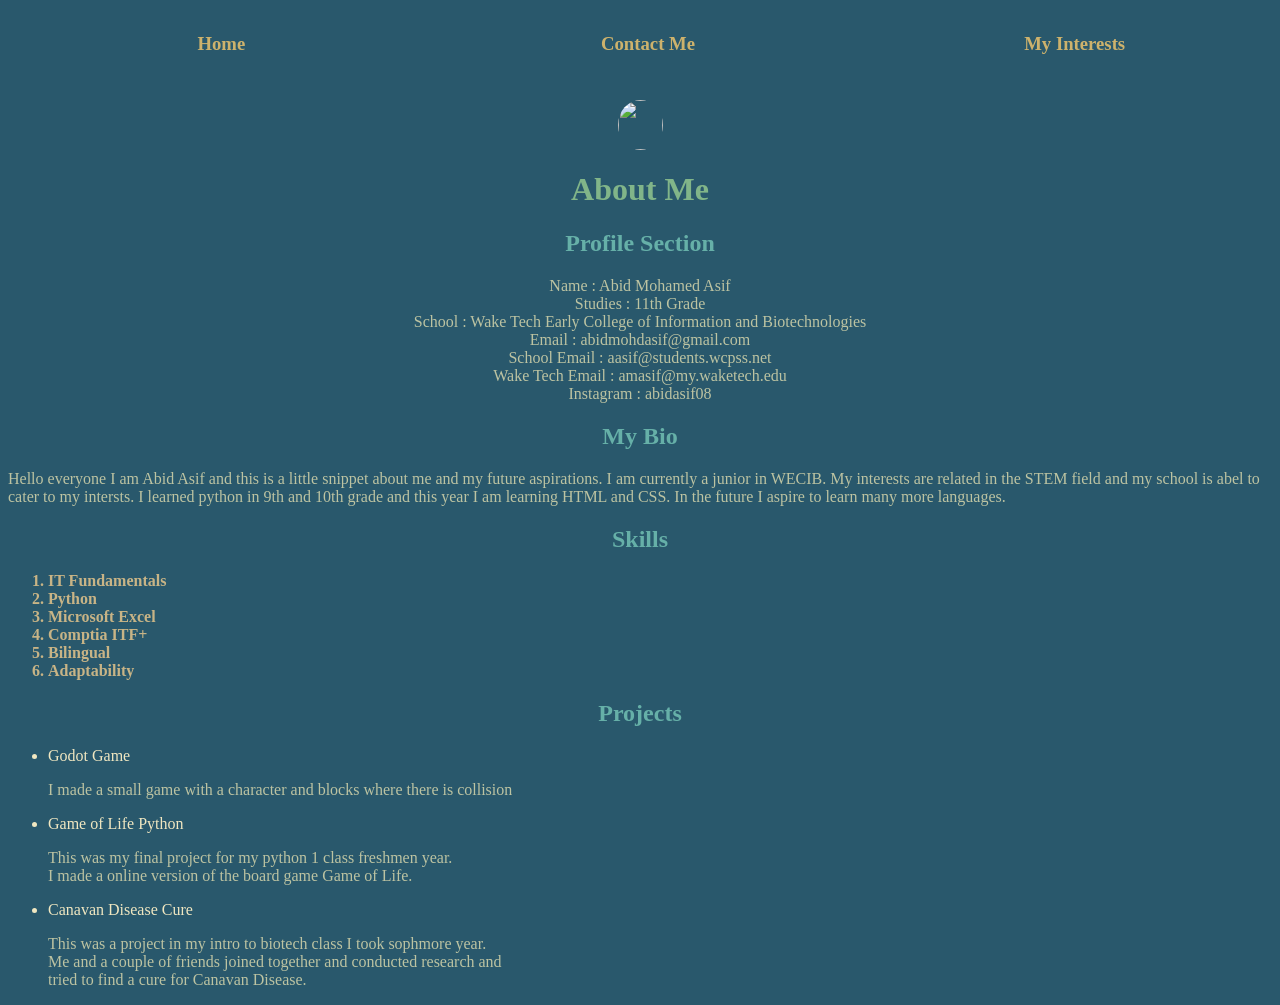
==== index.html @ 7fffcaa8 "a" ====
<!DOCTYPE html>
<html>
    
    <body>
        <section>
            <nav>
                <ul class="navigation">
                    <li id="navlist"><a href="./index.html"><h3><strong>Home</strong></h3></a></li>
                    <li id="navlist"><a href="./contact.html"><h3>Contact Me</h3></a></li>
                    <li id="navlist"><a href="./interests.html"><h3>My Interests</h3></a></li>
                </ul>
            </nav>
            <header>
                <head>
                    <title>Personal Website</title>
                    <link rel="stylesheet" href ="style.css">
                </head>
            </header>
         <img src="https://media.licdn.com/dms/image/v2/D4E03AQFDVYc2mH4qIA/profile-displayphoto-shrink_100_100/profile-displayphoto-shrink_100_100/0/1727791651754?e=1735171200&v=beta&t=XxvsOGkY2JjegQaY8sDKsZC6DEYLByfhEvMTs7_CozM" style="width:45px;height:50px;">
</section>
    <h1 class="center"> About Me</h1>
    <h2 class="center">Profile Section</h2>
    <p class="center">
        Name : Abid Mohamed Asif
        <br>
        Studies : 11th Grade 
        <br>
        School : Wake Tech Early College of Information and Biotechnologies
        <br>
        Email : abidmohdasif@gmail.com
        <br>
        School Email : aasif@students.wcpss.net
        <br>
        Wake Tech Email : amasif@my.waketech.edu
        <br>
        Instagram : abidasif08

    </p>

    <h2 class="center">My Bio</h2>
    <p>
        Hello everyone I am Abid Asif and this is a little snippet about me and my future aspirations.
        I am currently a junior in WECIB. My interests are related in the STEM field and my school is abel to 
        cater to my intersts. I learned python in 9th and 10th grade and this year I am learning HTML and CSS. In the future
        I aspire to learn many more languages. 
    </p>

    <h2 class="center">Skills</h2>
    <ol>
    <strong><li>IT Fundamentals</li>
        <li>Python</li>
        <li>Microsoft Excel</li>
        <li>Comptia ITF+</li>
        <li>Bilingual</li>
        <li>Adaptability</li></strong>
    </ol>
    <h2 class="center">Projects</h2>
    <ul>
        <li>Godot Game</li>
        <p>I made a small game with a character and blocks where there is collision</p>
        <li>Game of Life Python</li>
        <p>This was my final project for my python 1 class freshmen year.<br>
            I made a online version of the board game Game of Life. </p>
        <li>Canavan Disease Cure </li>
        <p>This was a project in my intro to biotech class I took sophmore year.<br>
        Me and a couple of friends joined together and conducted research and<br>
         tried to find a cure for Canavan Disease.</p>
        </ul>

</body>
</html>
---- style.css ----
/* Color palette:
Light Shade:#F9F8F8;
Light Accent:#BF8F7B;
Main Brand Color:#7B7B79;
Dark Accent: #858478;
Dark Shades: #2D3127

*/
*{
    font-family:'Poppins';
}
.center{
    text-align: center;
}
body{
background-color:#29586C
}

h1{
color:#81B589   
}
h2{
color:#66B0A8
}
h3{
color:#CDB26C
}
h4{
color:#94C4CC
}
p{
color:#BCC3A2
}
ul{
color:#F0E7C1
}
ol{
color:#C8B486
}
img {
    display: block;
    margin: 0 auto;
    width: 50%;
    border-radius: 70%;
}
.navigation {
width: 100%;
position: -webkit-sticky;
position: fixed;
top: 0;
display: flex;
flex-wrap: wrap;
list-style-type: none;
margin: 0;
padding: 0;
justify-content: space-evenly;
align-items: center;
background-color: #29586C;
}
#navlist {
flex: 1;
text-align: center;
}

#navlist a {
display: inline-block;
color:whitesmoke;
padding: 14px 16px;
text-decoration: none;
}
#navlist a:hover {
background-color: black;
}
header{
    margin-top: 100px;
}
@media screen {
    
}
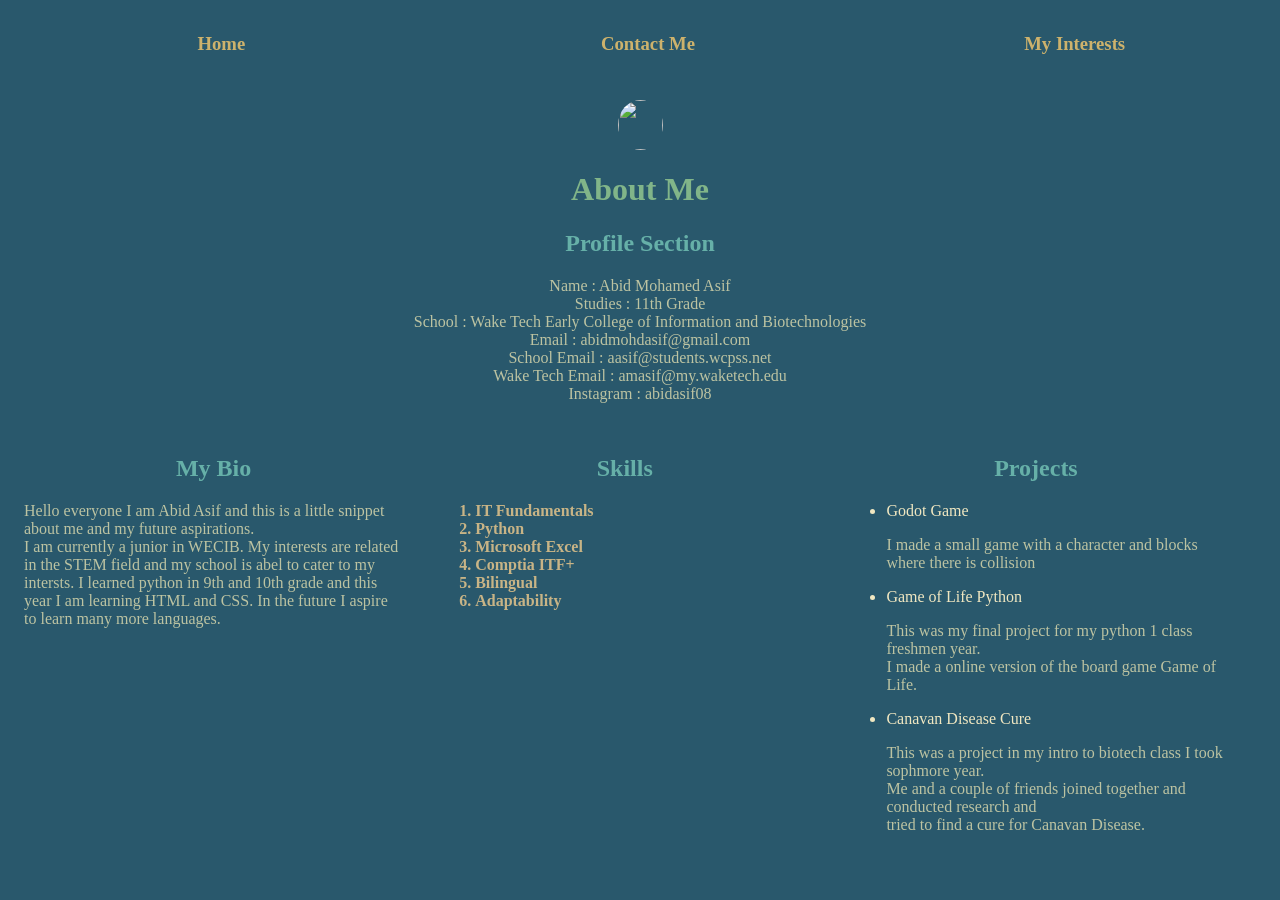
==== commit f60b24e9: "Im Done" ====
--- a/index.html
+++ b/index.html
@@ -2,7 +2,7 @@
 <html>
     
     <body>
-        <section>
+ 
             <nav>
                 <ul class="navigation">
                     <li id="navlist"><a href="./index.html"><h3><strong>Home</strong></h3></a></li>
@@ -17,8 +17,9 @@
                 </head>
             </header>
          <img src="https://media.licdn.com/dms/image/v2/D4E03AQFDVYc2mH4qIA/profile-displayphoto-shrink_100_100/profile-displayphoto-shrink_100_100/0/1727791651754?e=1735171200&v=beta&t=XxvsOGkY2JjegQaY8sDKsZC6DEYLByfhEvMTs7_CozM" style="width:45px;height:50px;">
-</section>
+
     <h1 class="center"> About Me</h1>
+<section>
     <h2 class="center">Profile Section</h2>
     <p class="center">
         Name : Abid Mohamed Asif
@@ -36,15 +37,17 @@
         Instagram : abidasif08
 
     </p>
-
+</section>
+<section class="column">
     <h2 class="center">My Bio</h2>
     <p>
-        Hello everyone I am Abid Asif and this is a little snippet about me and my future aspirations.
+        Hello everyone I am Abid Asif and this is a little snippet about me and my future aspirations.<br>
         I am currently a junior in WECIB. My interests are related in the STEM field and my school is abel to 
         cater to my intersts. I learned python in 9th and 10th grade and this year I am learning HTML and CSS. In the future
         I aspire to learn many more languages. 
     </p>
-
+</section>
+<section class="column">
     <h2 class="center">Skills</h2>
     <ol>
     <strong><li>IT Fundamentals</li>
@@ -54,6 +57,8 @@
         <li>Bilingual</li>
         <li>Adaptability</li></strong>
     </ol>
+</section>
+<section class="column">
     <h2 class="center">Projects</h2>
     <ul>
         <li>Godot Game</li>
@@ -66,6 +71,6 @@
         Me and a couple of friends joined together and conducted research and<br>
          tried to find a cure for Canavan Disease.</p>
         </ul>
-
+</section>
 </body>
 </html>
--- a/style.css
+++ b/style.css
@@ -74,6 +74,18 @@
 header{
     margin-top: 100px;
 }
-@media screen {
-    
+
+
+.column {
+    display: inline-block;
+    float:left;
+    width: 30%;
+    margin: 1em;
+    background-color: rgba(0,0,0,0);
+}
+
+@media screen and (max-width: 600px){
+    .column{
+        width:100%;
+    }
 }
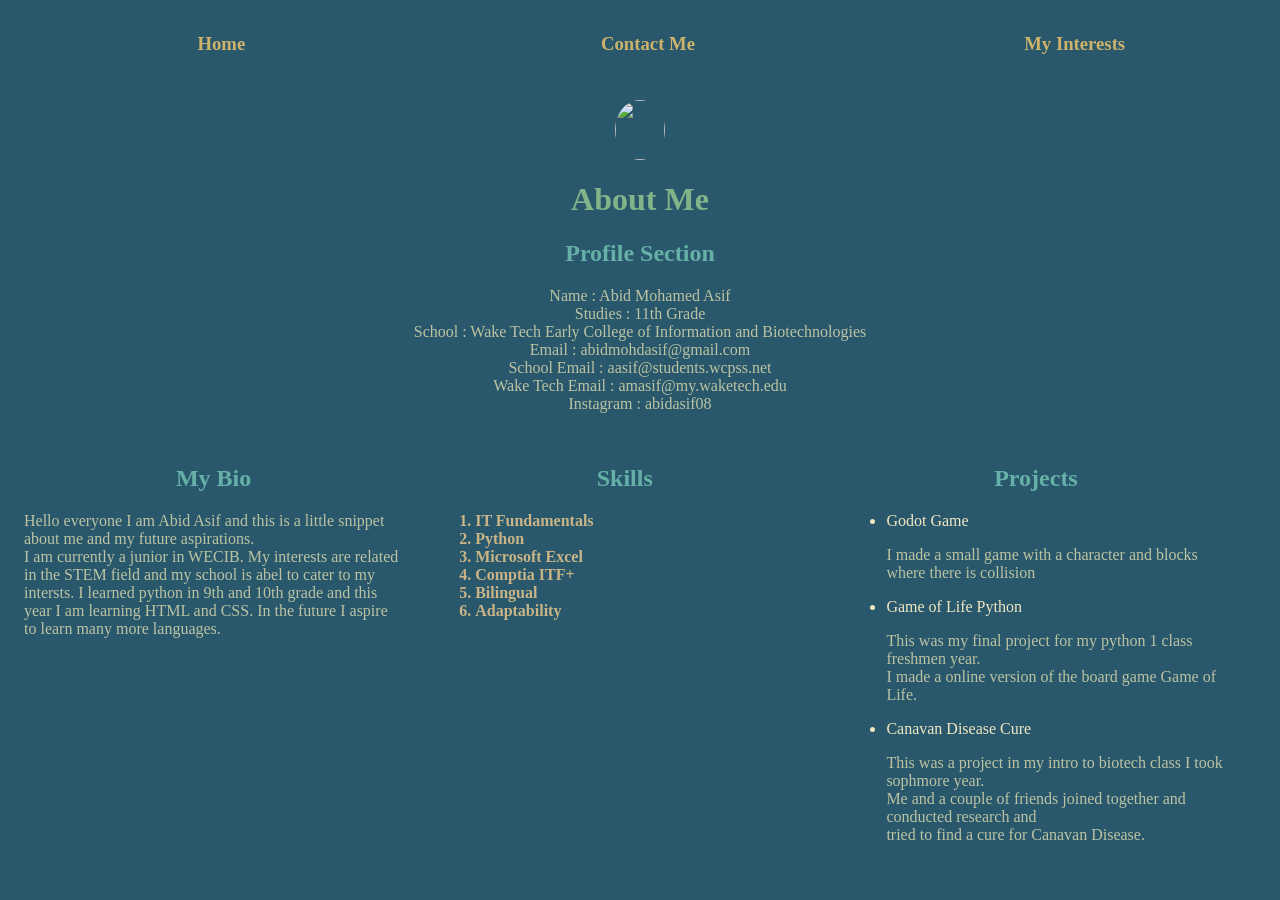
==== commit 0984df07: "a" ====
--- a/index.html
+++ b/index.html
@@ -16,7 +16,7 @@
                     <link rel="stylesheet" href ="style.css">
                 </head>
             </header>
-         <img src="https://media.licdn.com/dms/image/v2/D4E03AQFDVYc2mH4qIA/profile-displayphoto-shrink_100_100/profile-displayphoto-shrink_100_100/0/1727791651754?e=1735171200&v=beta&t=XxvsOGkY2JjegQaY8sDKsZC6DEYLByfhEvMTs7_CozM" style="width:45px;height:50px;">
+         <img src="https://media.licdn.com/dms/image/v2/D4E03AQFDVYc2mH4qIA/profile-displayphoto-shrink_100_100/profile-displayphoto-shrink_100_100/0/1727791651754?e=1735171200&v=beta&t=XxvsOGkY2JjegQaY8sDKsZC6DEYLByfhEvMTs7_CozM" style="width:50px;height:60px;">
 
     <h1 class="center"> About Me</h1>
 <section>
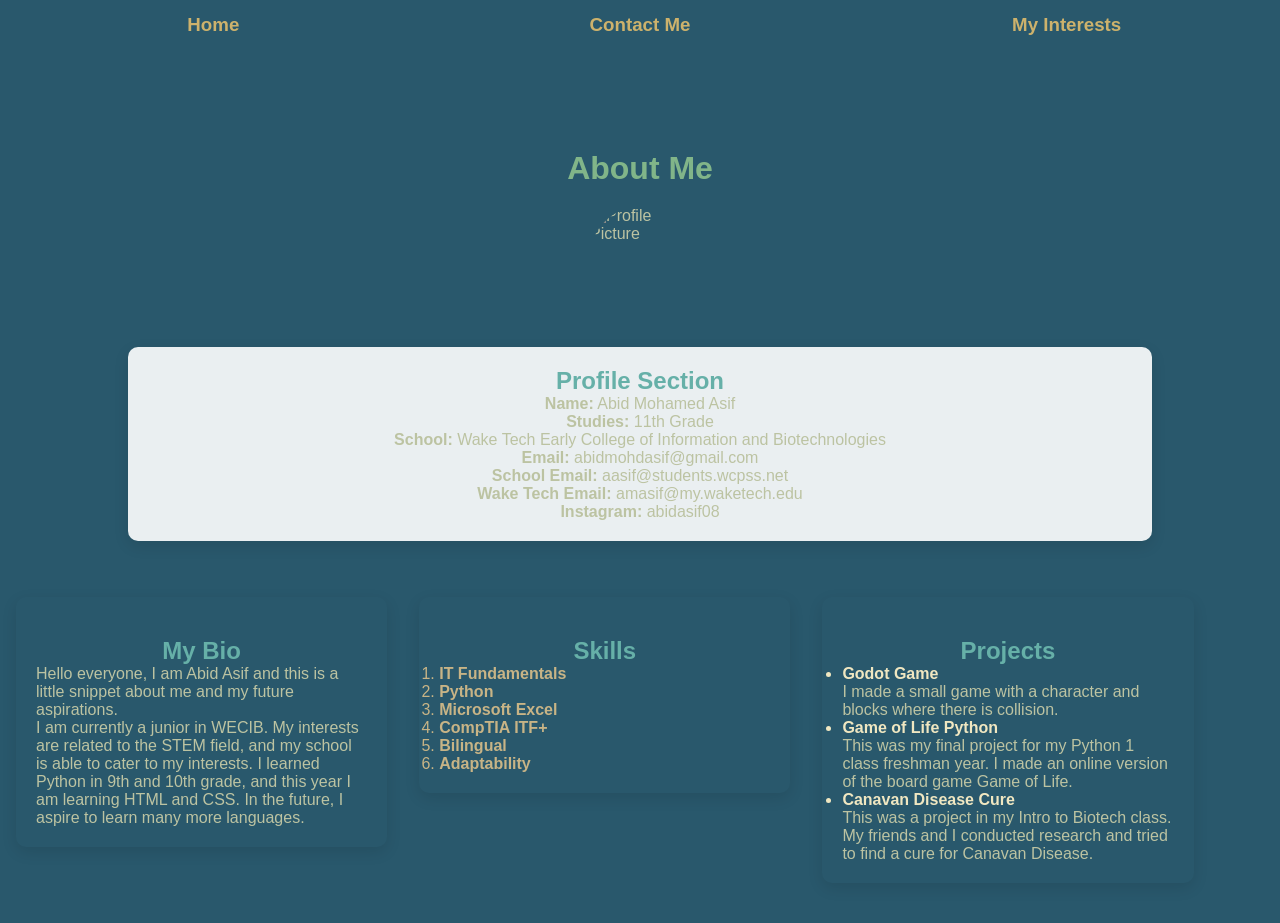
==== commit 19758599: "have to tweak some but baisc outline" ====
--- a/index.html
+++ b/index.html
@@ -1,76 +1,86 @@
 <!DOCTYPE html>
-<html>
-    
-    <body>
- 
-            <nav>
-                <ul class="navigation">
-                    <li id="navlist"><a href="./index.html"><h3><strong>Home</strong></h3></a></li>
-                    <li id="navlist"><a href="./contact.html"><h3>Contact Me</h3></a></li>
-                    <li id="navlist"><a href="./interests.html"><h3>My Interests</h3></a></li>
-                </ul>
-            </nav>
-            <header>
-                <head>
-                    <title>Personal Website</title>
-                    <link rel="stylesheet" href ="style.css">
-                </head>
-            </header>
-         <img src="https://media.licdn.com/dms/image/v2/D4E03AQFDVYc2mH4qIA/profile-displayphoto-shrink_100_100/profile-displayphoto-shrink_100_100/0/1727791651754?e=1735171200&v=beta&t=XxvsOGkY2JjegQaY8sDKsZC6DEYLByfhEvMTs7_CozM" style="width:50px;height:60px;">
+<html lang="en">
 
-    <h1 class="center"> About Me</h1>
-<section>
-    <h2 class="center">Profile Section</h2>
-    <p class="center">
-        Name : Abid Mohamed Asif
-        <br>
-        Studies : 11th Grade 
-        <br>
-        School : Wake Tech Early College of Information and Biotechnologies
-        <br>
-        Email : abidmohdasif@gmail.com
-        <br>
-        School Email : aasif@students.wcpss.net
-        <br>
-        Wake Tech Email : amasif@my.waketech.edu
-        <br>
-        Instagram : abidasif08
+<head>
+    <meta charset="UTF-8">
+    <meta name="viewport" content="width=device-width, initial-scale=1.0">
+    <title>Personal Website</title>
+    <link rel="stylesheet" href="style.css">
+</head>
 
-    </p>
-</section>
-<section class="column">
-    <h2 class="center">My Bio</h2>
-    <p>
-        Hello everyone I am Abid Asif and this is a little snippet about me and my future aspirations.<br>
-        I am currently a junior in WECIB. My interests are related in the STEM field and my school is abel to 
-        cater to my intersts. I learned python in 9th and 10th grade and this year I am learning HTML and CSS. In the future
-        I aspire to learn many more languages. 
-    </p>
-</section>
-<section class="column">
-    <h2 class="center">Skills</h2>
-    <ol>
-    <strong><li>IT Fundamentals</li>
-        <li>Python</li>
-        <li>Microsoft Excel</li>
-        <li>Comptia ITF+</li>
-        <li>Bilingual</li>
-        <li>Adaptability</li></strong>
-    </ol>
-</section>
-<section class="column">
-    <h2 class="center">Projects</h2>
-    <ul>
-        <li>Godot Game</li>
-        <p>I made a small game with a character and blocks where there is collision</p>
-        <li>Game of Life Python</li>
-        <p>This was my final project for my python 1 class freshmen year.<br>
-            I made a online version of the board game Game of Life. </p>
-        <li>Canavan Disease Cure </li>
-        <p>This was a project in my intro to biotech class I took sophmore year.<br>
-        Me and a couple of friends joined together and conducted research and<br>
-         tried to find a cure for Canavan Disease.</p>
+<body>
+    <!-- Navigation Bar -->
+    <nav>
+        <ul class="navigation">
+            <li id="navlist"><a href="./index.html"><h3><strong>Home</strong></h3></a></li>
+            <li id="navlist"><a href="./contact.html"><h3>Contact Me</h3></a></li>
+            <li id="navlist"><a href="./interests.html"><h3>My Interests</h3></a></li>
         </ul>
-</section>
+    </nav>
+
+    <!-- Profile Header Section -->
+    <header>
+        <h1 class="center">About Me</h1>
+        <img src="https://media.licdn.com/dms/image/v2/D4E03AQFDVYc2mH4qIA/profile-displayphoto-shrink_100_100/profile-displayphoto-shrink_100_100/0/1727791651754?e=1735171200&v=beta&t=XxvsOGkY2JjegQaY8sDKsZC6DEYLByfhEvMTs7_CozM"
+            alt="Profile Picture" class="profile-img">
+    </header>
+
+    <!-- Profile Section -->
+    <section>
+        <h2 class="center">Profile Section</h2>
+        <p class="center">
+            <strong>Name:</strong> Abid Mohamed Asif<br>
+            <strong>Studies:</strong> 11th Grade<br>
+            <strong>School:</strong> Wake Tech Early College of Information and Biotechnologies<br>
+            <strong>Email:</strong> abidmohdasif@gmail.com<br>
+            <strong>School Email:</strong> aasif@students.wcpss.net<br>
+            <strong>Wake Tech Email:</strong> amasif@my.waketech.edu<br>
+            <strong>Instagram:</strong> abidasif08
+        </p>
+    </section>
+
+    <!-- Bio Section -->
+    <section class="column">
+        <h2 class="center">My Bio</h2>
+        <p>
+            Hello everyone, I am Abid Asif and this is a little snippet about me and my future aspirations.<br>
+            I am currently a junior in WECIB. My interests are related to the STEM field, and my school is able to
+            cater to my interests. I learned Python in 9th and 10th grade, and this year I am learning HTML and CSS.
+            In the future, I aspire to learn many more languages.
+        </p>
+    </section>
+
+    <!-- Skills Section -->
+    <section class="column">
+        <h2 class="center">Skills</h2>
+        <ol>
+            <li><strong>IT Fundamentals</strong></li>
+            <li><strong>Python</strong></li>
+            <li><strong>Microsoft Excel</strong></li>
+            <li><strong>CompTIA ITF+</strong></li>
+            <li><strong>Bilingual</strong></li>
+            <li><strong>Adaptability</strong></li>
+        </ol>
+    </section>
+
+    <!-- Projects Section -->
+    <section class="column">
+        <h2 class="center">Projects</h2>
+        <ul>
+            <li>
+                <strong>Godot Game</strong>
+                <p>I made a small game with a character and blocks where there is collision.</p>
+            </li>
+            <li>
+                <strong>Game of Life Python</strong>
+                <p>This was my final project for my Python 1 class freshman year. I made an online version of the board game Game of Life.</p>
+            </li>
+            <li>
+                <strong>Canavan Disease Cure</strong>
+                <p>This was a project in my Intro to Biotech class. My friends and I conducted research and tried to find a cure for Canavan Disease.</p>
+            </li>
+        </ul>
+    </section>
 </body>
+
 </html>
--- a/style.css
+++ b/style.css
@@ -1,91 +1,224 @@
-/* Color palette:
-Light Shade:#F9F8F8;
-Light Accent:#BF8F7B;
-Main Brand Color:#7B7B79;
-Dark Accent: #858478;
-Dark Shades: #2D3127
-
-*/
-*{
-    font-family:'Poppins';
-}
-.center{
+* {
+    font-family: 'Poppins', sans-serif;
+    margin: 0;
+    padding: 0;
+    box-sizing: border-box;
+}
+
+body {
+    background-color: #29586C;
+    color: #BCC3A2;
+}
+
+.center {
     text-align: center;
 }
-body{
-background-color:#29586C
-}
-
-h1{
-color:#81B589   
-}
-h2{
-color:#66B0A8
-}
-h3{
-color:#CDB26C
-}
-h4{
-color:#94C4CC
-}
-p{
-color:#BCC3A2
-}
-ul{
-color:#F0E7C1
-}
-ol{
-color:#C8B486
-}
+
+h1 {
+    color: #81B589;
+}
+
+h2 {
+    color: #66B0A8;
+}
+
+h3 {
+    color: #CDB26C;
+}
+
+h4 {
+    color: #94C4CC;
+}
+
+p {
+    color: #BCC3A2;
+}
+
+ul {
+    color: #F0E7C1;
+}
+
+ol {
+    color: #C8B486;
+}
+
 img {
     display: block;
     margin: 0 auto;
     width: 50%;
     border-radius: 70%;
 }
-.navigation {
-width: 100%;
-position: -webkit-sticky;
-position: fixed;
-top: 0;
-display: flex;
-flex-wrap: wrap;
-list-style-type: none;
-margin: 0;
-padding: 0;
-justify-content: space-evenly;
-align-items: center;
-background-color: #29586C;
-}
-#navlist {
-flex: 1;
-text-align: center;
-}
-
-#navlist a {
-display: inline-block;
-color:whitesmoke;
-padding: 14px 16px;
-text-decoration: none;
-}
-#navlist a:hover {
-background-color: black;
-}
-header{
-    margin-top: 100px;
-}
-
 
 .column {
     display: inline-block;
-    float:left;
-    width: 30%;
+    float: left;
+    width: 29%;
     margin: 1em;
-    background-color: rgba(0,0,0,0);
-}
-
-@media screen and (max-width: 600px){
-    .column{
-        width:100%;
-    }
-}+    background-color: rgba(0, 0, 0, 0);
+}
+
+.navigation {
+    width: 100%;
+    position: -webkit-sticky;
+    position: sticky;
+    top: 0;
+    display: flex;
+    flex-wrap: wrap;
+    list-style-type: none;
+    margin: 0;
+    padding: 0;
+    justify-content: space-evenly;
+    align-items: center;
+    background-color: #29586C;
+}
+
+#navlist {
+    flex: 1;
+    text-align: center;
+}
+
+#navlist a {
+    display: inline-block;
+    color: whitesmoke;
+    padding: 14px 16px;
+    text-decoration: none;
+}
+
+#navlist a:hover {
+    background-color: black;
+}
+
+header {
+    margin-top: 100px;
+}
+
+/* Profile Image Styling */
+.profile-img {
+    border-radius: 50%;
+    margin-top: 20px;
+    width: 100px;
+    height: 100px;
+    object-fit: cover;
+}
+
+/* Section Styling */
+section {
+    margin: 40px 10%;
+    padding: 20px;
+    background-color: rgba(255, 255, 255, 0.9);
+    border-radius: 10px;
+    box-shadow: 0 5px 15px rgba(0, 0, 0, 0.1);
+}
+
+.column {
+    margin-bottom: 40px;
+}
+
+.column h2 {
+    margin-top: 20px;
+}
+
+/* Form Section */
+.form-section {
+    width: 70%;
+    margin: 50px auto;
+    background-color: lightblue;
+    padding: 30px;
+    border-radius: 8px;
+    box-shadow: 0 4px 8px rgba(0, 0, 0, 0.1);
+}
+
+form {
+    display: flex;
+    flex-direction: column;
+}
+
+.form-group {
+    margin-bottom: 20px;
+}
+
+label {
+    font-weight: bold;
+    margin-bottom: 5px;
+    display: block;
+}
+
+input, textarea {
+    width: 100%;
+    padding: 10px;
+    margin-top: 5px;
+    border-radius: 4px;
+    border: 1px solid #555151;
+}
+
+textarea {
+    resize: vertical;
+}
+
+input:focus, textarea:focus {
+    border-color: #81B589;
+    outline: none;
+}
+
+input[type="radio"] {
+    width: auto;
+    margin: 0 10px 0 0;
+}
+
+small {
+    font-size: 0.85em;
+    color: #323131;
+}
+
+/* Button Styling */
+button {
+    background-color: #00776b;
+    color: rgb(0, 0, 0);
+    padding: 12px;
+    border: none;
+    border-radius: 5px;
+    cursor: pointer;
+    font-size: 1.1em;
+}
+
+button:hover {
+    background-color: #81B589;
+}
+
+/* Form Validation Colors */
+input:invalid, textarea:invalid {
+    border-color: red;
+}
+
+input:invalid:focus, textarea:invalid:focus {
+    border-color: darkred;
+}
+
+input:valid, textarea:valid {
+    border-color: green;
+}
+
+/* Responsive Design */
+@media screen and (max-width: 600px) {
+    .navigation {
+        flex-direction: column;
+    }
+
+    .form-section {
+        width: 90%;
+    }
+
+    .form-group {
+        margin-bottom: 15px;
+    }
+
+    .profile-img {
+        width: 80px;
+        height: 80px;
+    }
+
+    section {
+        margin: 20px;
+        padding: 15px;
+    }
+}
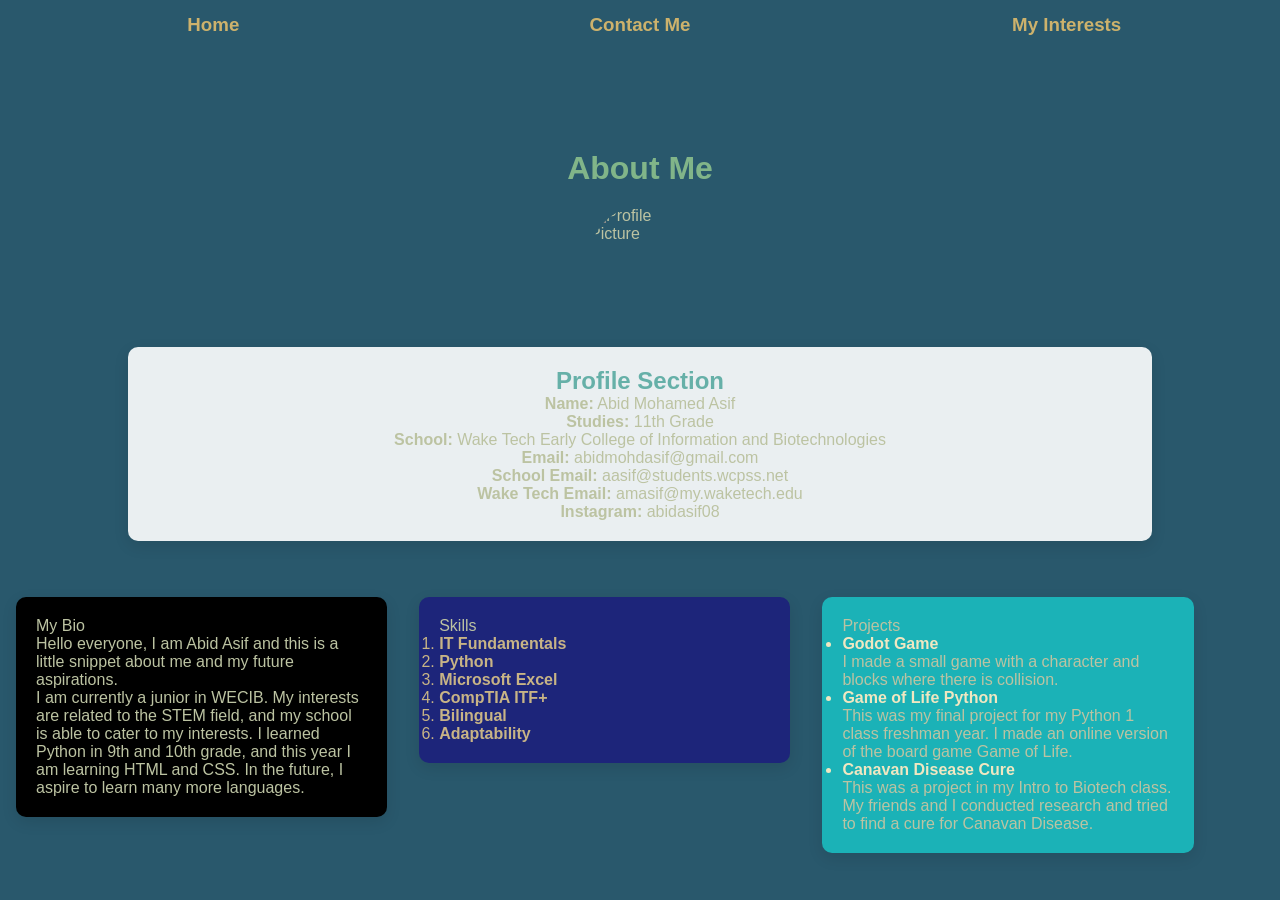
==== commit b3db6cd5: "Im  DONE?" ====
--- a/index.html
+++ b/index.html
@@ -9,7 +9,7 @@
 </head>
 
 <body>
-    <!-- Navigation Bar -->
+   
     <nav>
         <ul class="navigation">
             <li id="navlist"><a href="./index.html"><h3><strong>Home</strong></h3></a></li>
@@ -18,14 +18,14 @@
         </ul>
     </nav>
 
-    <!-- Profile Header Section -->
+   
     <header>
         <h1 class="center">About Me</h1>
         <img src="https://media.licdn.com/dms/image/v2/D4E03AQFDVYc2mH4qIA/profile-displayphoto-shrink_100_100/profile-displayphoto-shrink_100_100/0/1727791651754?e=1735171200&v=beta&t=XxvsOGkY2JjegQaY8sDKsZC6DEYLByfhEvMTs7_CozM"
             alt="Profile Picture" class="profile-img">
     </header>
 
-    <!-- Profile Section -->
+   
     <section>
         <h2 class="center">Profile Section</h2>
         <p class="center">
@@ -39,8 +39,8 @@
         </p>
     </section>
 
-    <!-- Bio Section -->
-    <section class="column">
+    
+    <section class="column"style="background-color: #000000;>
         <h2 class="center">My Bio</h2>
         <p>
             Hello everyone, I am Abid Asif and this is a little snippet about me and my future aspirations.<br>
@@ -50,8 +50,8 @@
         </p>
     </section>
 
-    <!-- Skills Section -->
-    <section class="column">
+  
+    <section class="column" style="background-color: #1d257a;>
         <h2 class="center">Skills</h2>
         <ol>
             <li><strong>IT Fundamentals</strong></li>
@@ -63,8 +63,8 @@
         </ol>
     </section>
 
-    <!-- Projects Section -->
-    <section class="column">
+   
+    <section class="column" style="background-color: #1bb2b7;>
         <h2 class="center">Projects</h2>
         <ul>
             <li>
--- a/style.css
+++ b/style.css
@@ -92,7 +92,7 @@
     margin-top: 100px;
 }
 
-/* Profile Image Styling */
+
 .profile-img {
     border-radius: 50%;
     margin-top: 20px;
@@ -118,7 +118,7 @@
     margin-top: 20px;
 }
 
-/* Form Section */
+
 .form-section {
     width: 70%;
     margin: 50px auto;
@@ -170,7 +170,7 @@
     color: #323131;
 }
 
-/* Button Styling */
+
 button {
     background-color: #00776b;
     color: rgb(0, 0, 0);
@@ -185,7 +185,7 @@
     background-color: #81B589;
 }
 
-/* Form Validation Colors */
+
 input:invalid, textarea:invalid {
     border-color: red;
 }
@@ -198,7 +198,7 @@
     border-color: green;
 }
 
-/* Responsive Design */
+
 @media screen and (max-width: 600px) {
     .navigation {
         flex-direction: column;
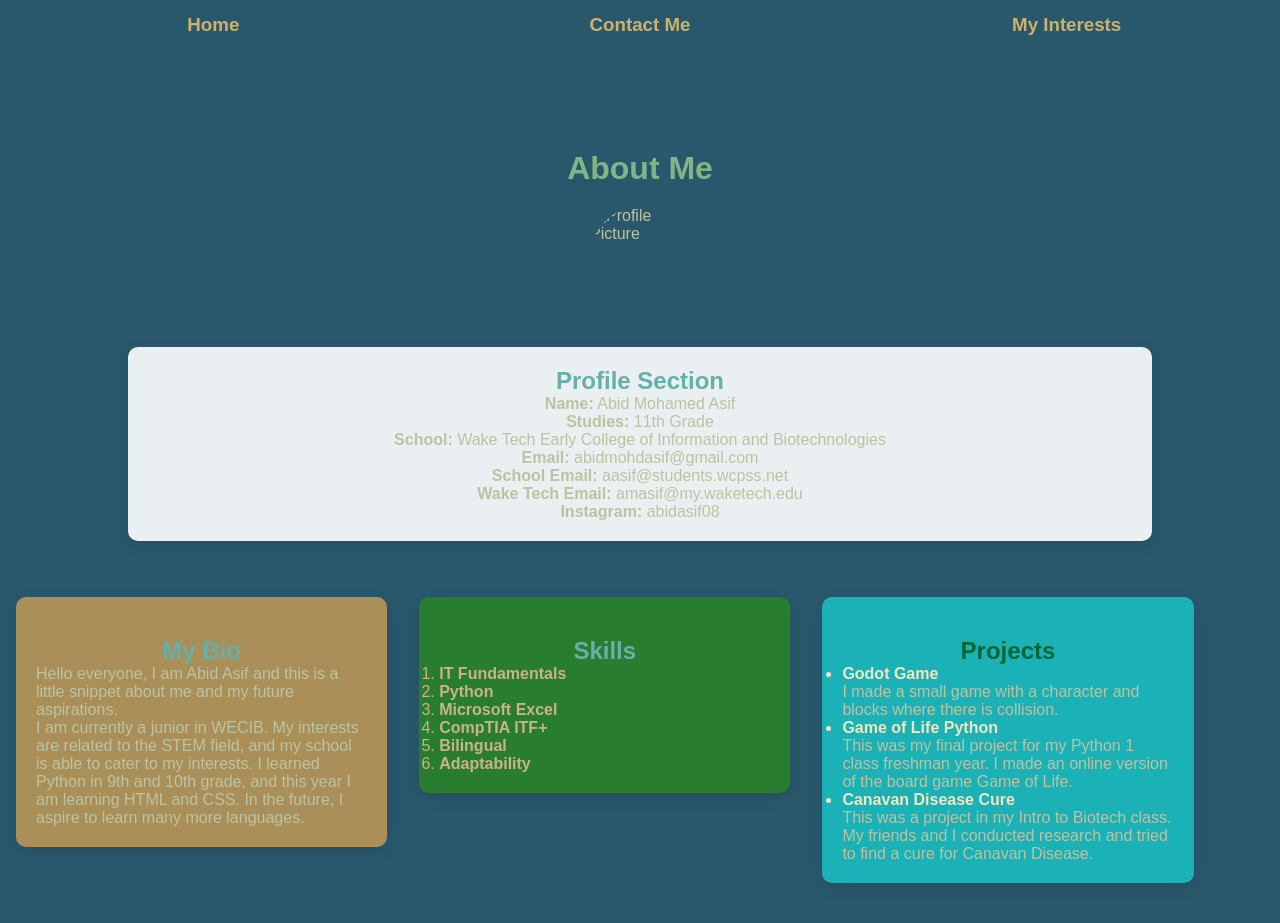
==== commit c036a36c: "Finally" ====
--- a/index.html
+++ b/index.html
@@ -40,7 +40,7 @@
     </section>
 
     
-    <section class="column"style="background-color: #000000;>
+    <section class="column"style="background-color: #AA8F59;">
         <h2 class="center">My Bio</h2>
         <p>
             Hello everyone, I am Abid Asif and this is a little snippet about me and my future aspirations.<br>
@@ -51,7 +51,7 @@
     </section>
 
   
-    <section class="column" style="background-color: #1d257a;>
+    <section class="column" style="background-color: #297d30;">
         <h2 class="center">Skills</h2>
         <ol>
             <li><strong>IT Fundamentals</strong></li>
@@ -64,8 +64,8 @@
     </section>
 
    
-    <section class="column" style="background-color: #1bb2b7;>
-        <h2 class="center">Projects</h2>
+    <section class="column" style="background-color: #1bb2b7;">
+        <h2 class="center" style="color: rgb(2, 103, 52);">Projects</h2>
         <ul>
             <li>
                 <strong>Godot Game</strong>
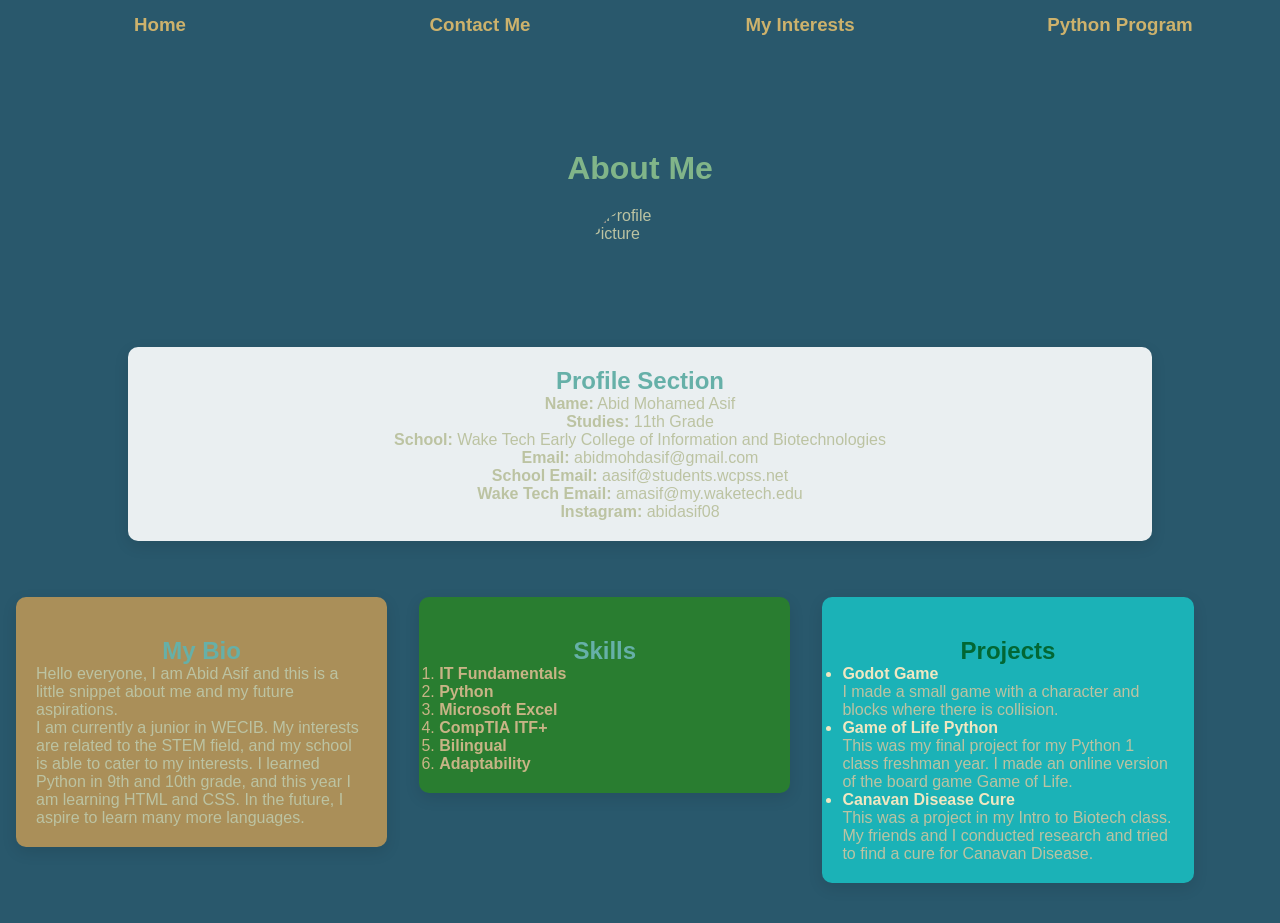
==== commit 9255d132: "Nav Bar update" ====
--- a/index.html
+++ b/index.html
@@ -15,6 +15,7 @@
             <li id="navlist"><a href="./index.html"><h3><strong>Home</strong></h3></a></li>
             <li id="navlist"><a href="./contact.html"><h3>Contact Me</h3></a></li>
             <li id="navlist"><a href="./interests.html"><h3>My Interests</h3></a></li>
+            <li id="navlist"><a href="./hello.html"><h3>Python Program</h3></a></li>
         </ul>
     </nav>
 
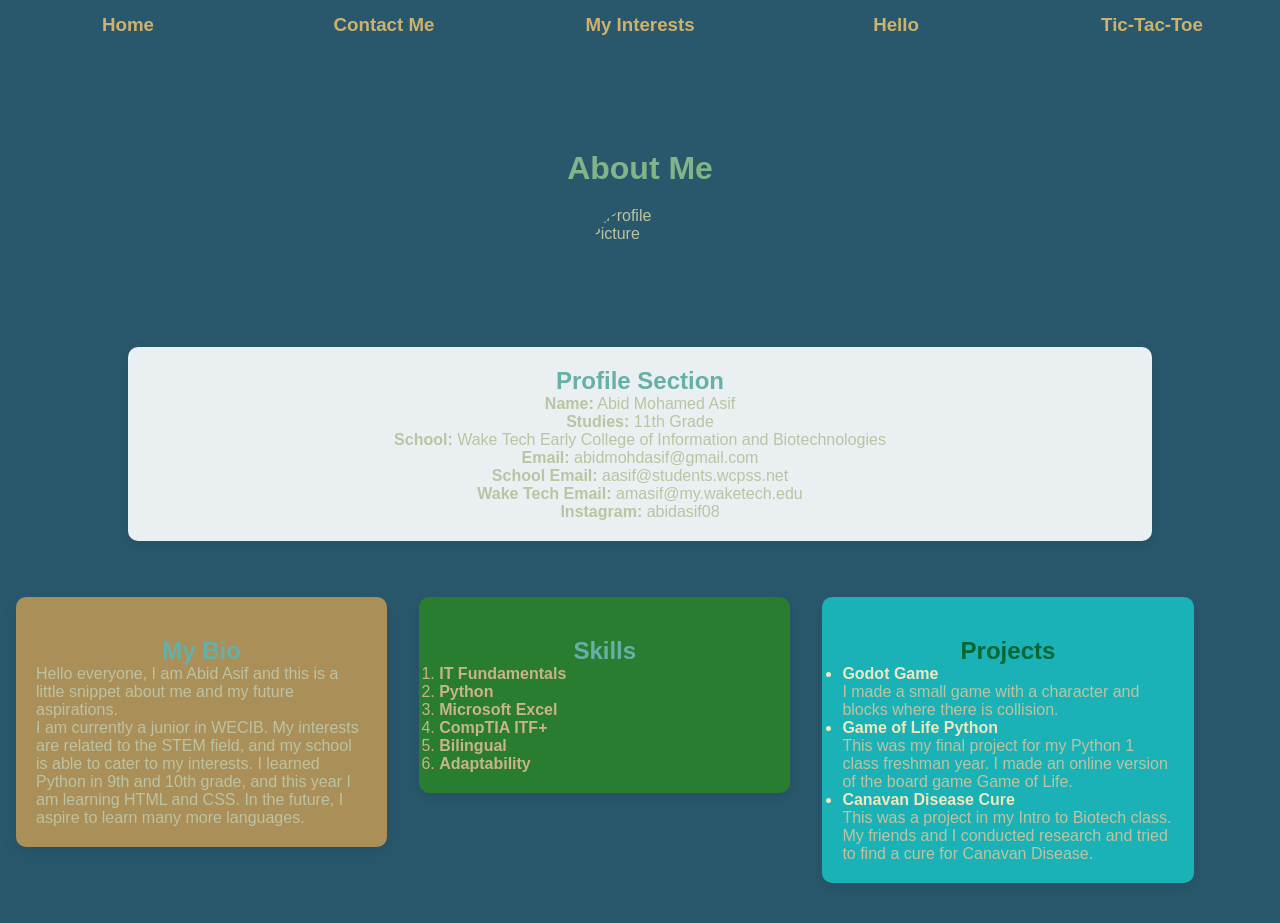
==== commit 94118140: "Tic Tac Toe Finished" ====
--- a/index.html
+++ b/index.html
@@ -15,7 +15,8 @@
             <li id="navlist"><a href="./index.html"><h3><strong>Home</strong></h3></a></li>
             <li id="navlist"><a href="./contact.html"><h3>Contact Me</h3></a></li>
             <li id="navlist"><a href="./interests.html"><h3>My Interests</h3></a></li>
-            <li id="navlist"><a href="./hello.html"><h3>Python Program</h3></a></li>
+            <li id="navlist"><a href="./hello.html"><h3>Hello</h3></a></li>
+            <li id="navlist"><a href="./tictactoe.html"><h3>Tic-Tac-Toe</h3></a></li>
         </ul>
     </nav>
 
